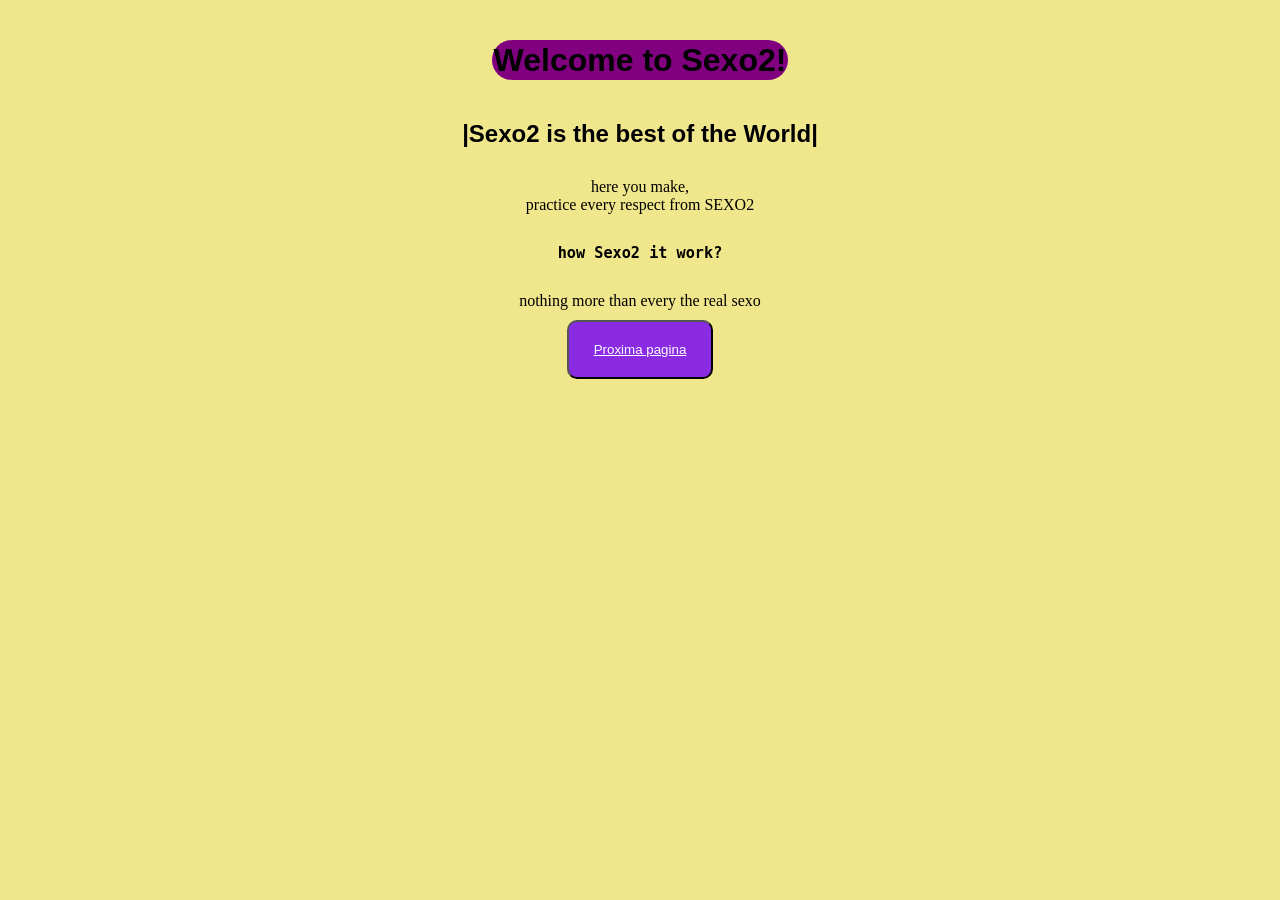
==== index.html @ bb47838d "Add files via upload" ====
<!DOCTYPE html>
<html lang="pt">
<head>
    <meta charset="UTF-8">
    <meta name="viewport" content="width=device-width, initial-scale=1.0">
    <title>WORLD OF SEXO2</title>
    <link rel="stylesheet" href="style.css">
</head>
<body>
    <h1>Welcome to Sexo2!</h1>
    <h2>|Sexo2 is the best of the World|</h2>
    <p>here you make,<br> practice every respect from SEXO2</p>
    <h3>how Sexo2 it work?</h3>
    <p>nothing more than every the real sexo</p>
    
    <button>
        <a href="pagina-2.html">Proxima pagina</a>
    </button>
</body>
</html>
---- style.css ----
/* RESET DE CONFIGURAÇÕES DO NAVEGADOR */
* {
    margin: 0;
    padding: 0;
    box-sizing: border-box;
}

body {
    background-color: khaki;
    background-image: url(assets/fundo_page2.jpg);
}

h1 {
    justify-content: ;
    background-color: purple;
    margin: 40px auto;
    padding: 2px;
    border-radius: 30px;
    height: 40px;
    width: fit-content;
    font-family: Arial, Helvetica, sans-serif;
    color: black;
    text-align: center;
}
h2 {
    text-align: center;
    margin: 30px;
    font-family: 'Lucida Sans', 'Lucida Sans Regular', 'Lucida Grande', 'Lucida Sans Unicode', Geneva, Verdana, sans-serif; 
    color: black;
}

h3 {
    text-align: center;
    margin: 30px;
    font-family: monospace;
    color: black;
}

p {
    text-align: center;
    color: black;
}

a {
    text-align: center;
    display: block;
    margin: 10px;
    color: white;
    font-family: Verdana, Geneva, Tahoma, sans-serif;
}

button {
    display: block;
    padding: 10px 15px;
    border-radius: 10px;
    cursor: pointer;
    margin: 10px auto;
    background-color: blueviolet;
}
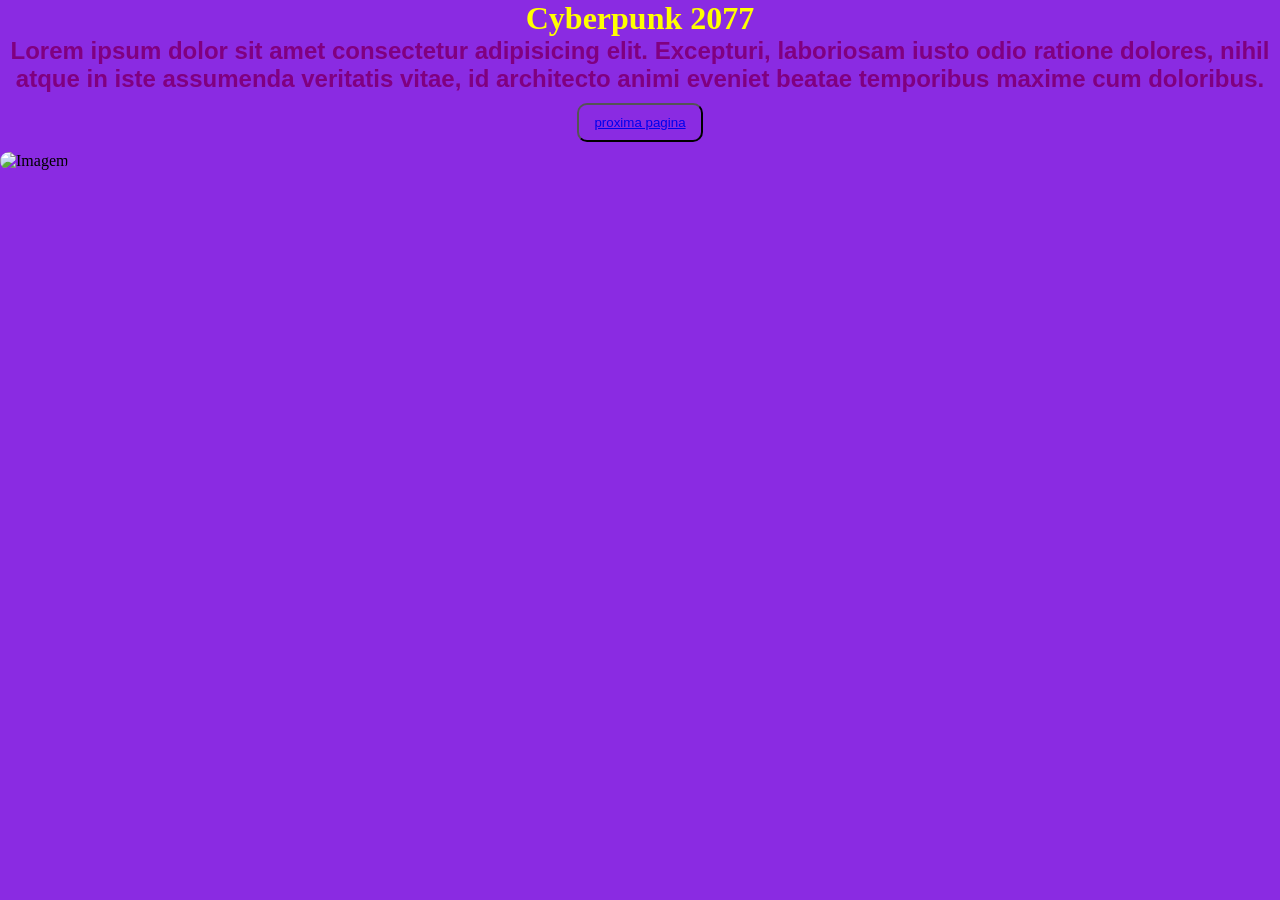
==== commit d9ea3dc4: "Add files via upload" ====
--- a/index.html
+++ b/index.html
@@ -1,20 +1,17 @@
 <!DOCTYPE html>
-<html lang="pt">
+<html lang="en">
 <head>
     <meta charset="UTF-8">
     <meta name="viewport" content="width=device-width, initial-scale=1.0">
-    <title>WORLD OF SEXO2</title>
+    <title>Jogos</title>
     <link rel="stylesheet" href="style.css">
 </head>
-<body>
-    <h1>Welcome to Sexo2!</h1>
-    <h2>|Sexo2 is the best of the World|</h2>
-    <p>here you make,<br> practice every respect from SEXO2</p>
-    <h3>how Sexo2 it work?</h3>
-    <p>nothing more than every the real sexo</p>
-    
-    <button>
-        <a href="pagina-2.html">Proxima pagina</a>
-    </button>
+<body class="index">
+    <h1 class="index">Cyberpunk 2077</h1>
+    <h2 class="index">Lorem ipsum dolor sit amet consectetur adipisicing elit. Excepturi, laboriosam iusto odio ratione dolores, nihil atque in iste assumenda veritatis vitae, id architecto animi eveniet beatae temporibus maxime cum doloribus.</h2>
+    <button class="index">
+        <a href="page2.html">proxima pagina</a>
+    </button> 
+    <img src="assets/cyberpunk.jpeg" alt="Imagem">
 </body>
-</html>
+</html>
--- a/style.css
+++ b/style.css
@@ -1,59 +1,128 @@
-/* RESET DE CONFIGURAÇÕES DO NAVEGADOR */
-* {
+.index {
+    background-color: blueviolet;
     margin: 0;
     padding: 0;
-    box-sizing: border-box;
+    border-radius: 0;
+    background-image: url(assets/cyberpunk-2077.webp);
+    background-size: cover;
+    background-repeat: no-repeat;
+    background-position: center;
+    background-attachment: fixed;
 }
 
-body {
-    background-color: khaki;
-    background-image: url(assets/fundo_page2.jpg);
+img {
+    width: 300px;
+    border-radius: 10px;
 }
 
-h1 {
-    justify-content: ;
-    background-color: purple;
-    margin: 40px auto;
-    padding: 2px;
-    border-radius: 30px;
-    height: 40px;
-    width: fit-content;
-    font-family: Arial, Helvetica, sans-serif;
-    color: black;
+.page2 {
+    background-color: blueviolet;
+    margin: 0;
+    padding: 0;
+    box-sizing: 0;
+    background-image: url(assets/thelast.jpg);
+    background-size: cover;
+    background-repeat: no-repeat;
+    background-position: center;
+    background-attachment: fixed;
+}
+
+.page3 {
+    background-color: blueviolet;
+    margin: 0;
+    padding: 0;
+    box-sizing: 0;
+    background-image: url(assets/unity.jpg);
+    background-size: cover;
+    background-repeat: no-repeat;
+    background-position: center;
+    background-attachment: fixed;
+}
+
+h1.index {
+    text-align: center;
+    color: yellow;
+    font-family: 'Times New Roman', Times, serif;
     text-align: center;
 }
-h2 {
+
+h1.page2 {
     text-align: center;
-    margin: 30px;
-    font-family: 'Lucida Sans', 'Lucida Sans Regular', 'Lucida Grande', 'Lucida Sans Unicode', Geneva, Verdana, sans-serif; 
-    color: black;
+    color: brown;
+    font-family: 'Times New Roman', Times, serif;
+    text-align: center;
 }
 
-h3 {
+h1.page3 {
     text-align: center;
-    margin: 30px;
-    font-family: monospace;
-    color: black;
+    color: blue;
+    font-family: 'Times New Roman', Times, serif;
 }
 
-p {
+h2.index {
     text-align: center;
-    color: black;
+    color: purple;
+    font-family: Arial, Helvetica, sans-serif;
 }
 
-a {
+h2.page2 {
     text-align: center;
-    display: block;
-    margin: 10px;
-    color: white;
-    font-family: Verdana, Geneva, Tahoma, sans-serif;
+    color: green;
+    font-family: Arial, Helvetica, sans-serif;
 }
 
-button {
+h2.page3 {
+    text-align: center;
+    color: red;
+    font-family: Arial, Helvetica, sans-serif;
+}
+
+button.index {
+    text-align: center;
+    color: rgb(231, 30, 215);
     display: block;
     padding: 10px 15px;
     border-radius: 10px;
     cursor: pointer;
     margin: 10px auto;
     background-color: blueviolet;
+}
+
+button.page2 {
+    text-align: center;
+    color: gray;
+    display: block;
+    padding: 10px 15px;
+    border-radius: 10px;
+    cursor: pointer;
+    margin: 10px auto;
+    background-color: purple;
+}
+
+button.page2 {
+    text-align: center;
+    color: grey;
+    display: block;
+    padding: 10px 15px;
+    border-radius: 10px;
+    cursor: pointer;
+    margin: 10px auto;
+    background-color: greenyellow;
+}
+
+button.page3 {
+    text-align: center;
+    color: white;
+    display: block;
+    padding: 10px 15px;
+    border-radius: 10px;
+    cursor: pointer;
+    margin: 10px auto;
+    background-color: red;
+}
+
+h3 {
+    text-align: center;
+    color: red;
+    font-size: 30px;
 }
